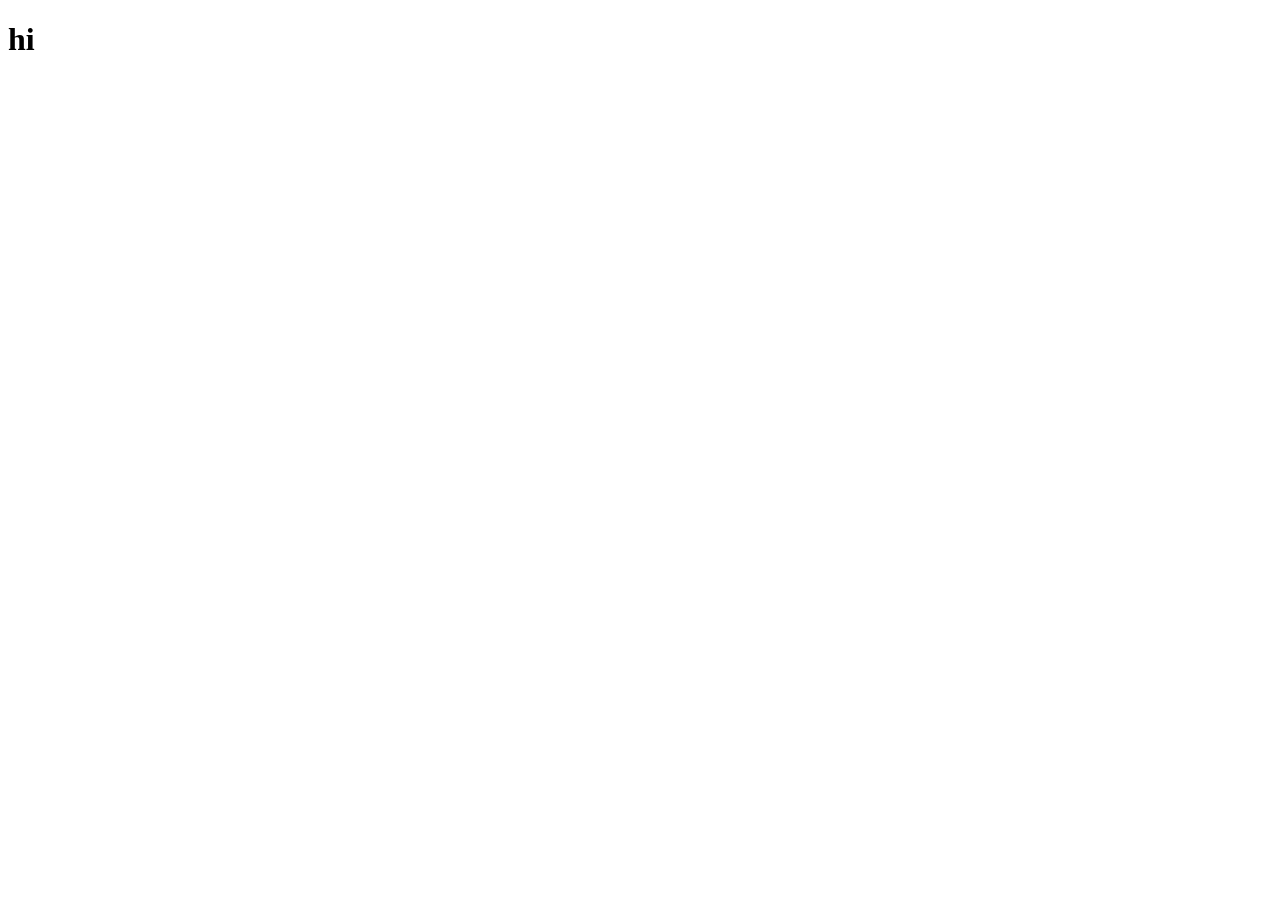
==== index.html @ 0489cee2 "project setup" ====
<!DOCTYPE html>
<html lang="en">
<head>
    <meta charset="UTF-8">
    <meta name="viewport" content="width=device-width, initial-scale=1.0">
    <title>Document</title>
    <link rel="stylesheet" href="css/style.css">
</head>
<body>
    <h1>hi</h1>
</body>
</html>
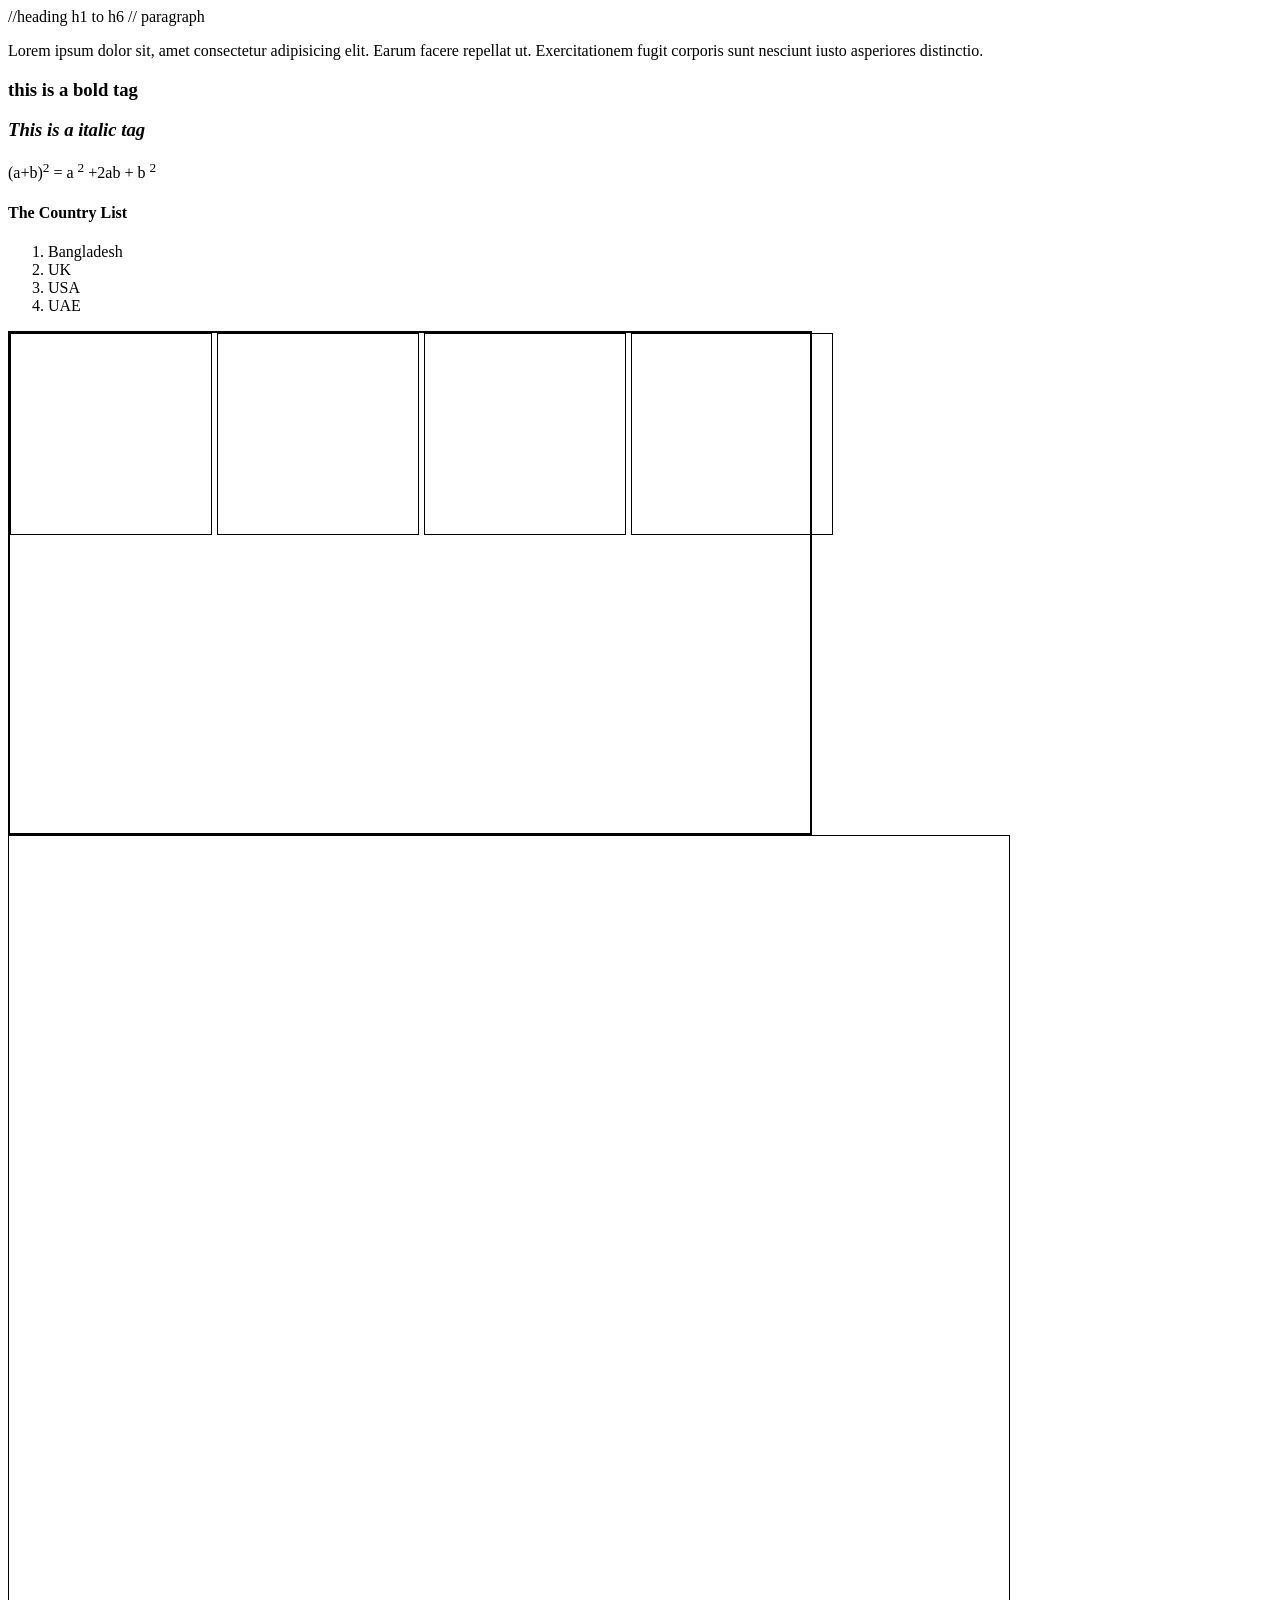
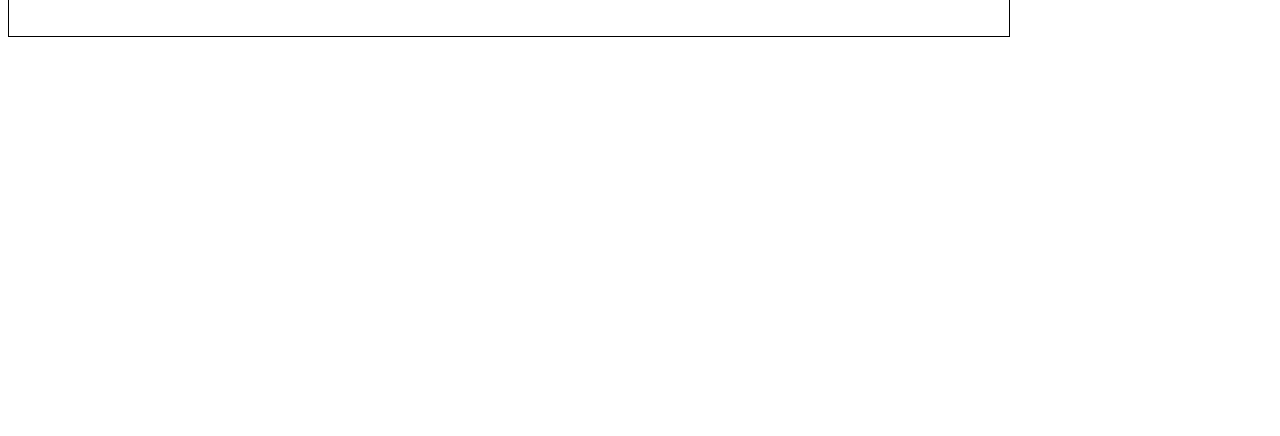
==== commit a91bdc61: "some refresh topic recap" ====
--- a/index.html
+++ b/index.html
@@ -7,6 +7,35 @@
     <link rel="stylesheet" href="css/style.css">
 </head>
 <body>
-    <h1>hi</h1>
+    //heading h1 to h6 
+    // paragraph
+    <p>Lorem ipsum dolor sit, amet consectetur adipisicing elit. Earum facere repellat ut. Exercitationem fugit corporis sunt nesciunt iusto asperiores distinctio.</p>
+
+    <h3><b>this is a bold tag</b></h3>
+    <h3><i>This is a italic tag</i></h3>
+    <p>(a+b)<sup>2</sup> = a <sup>2</sup> +2ab + b <sup>2</sup></p>
+
+    <h4>The Country List</h4>
+    <ol>
+        <li>Bangladesh</li>
+        <li>UK</li>
+        <li>USA</li>
+        <li>UAE</li>
+    </ol>
+
+
+    <div class="box">
+        <div class="box-1 circle"></div>
+        <div class="box-2 circle"></div>
+        <div class="box-3 circle"></div>
+        <div class="box-4 circle"></div>
+    </div>
+
+    <div class="temp">
+        <div class="header"></div>
+        <div class="sidebar"></div>
+        <div class="maincontent"></div>
+        <div class="footer"></div>
+    </div>
 </body>
 </html>
--- a/css/style.css
+++ b/css/style.css
@@ -0,0 +1,38 @@
+.box{
+    height: 500px;
+    width: 800px;
+    border: 2px solid black;
+    display: grid;
+    grid-template-columns: 1fr 1fr 1fr 1fr;
+    gap: 5px;
+}
+.circle{
+    height: 200px;
+    width: 200px;
+    border: 1px solid black;
+}
+.temp{
+    border: 1px solid black;
+    height: 800px;
+    width: 1000px;
+    display: grid;
+
+}
+.header{
+    width: 500px;
+    height: 300px;
+    border: 1px;
+}
+.sidebar{
+width: 200px;
+    height: 300px;
+    border: 1px;
+}
+.maincontent{width: 300px;
+    height: 300px;
+    border: 1px;}
+.footer{
+    width: 500px;
+    height: 300px;
+    border: 1px;
+}
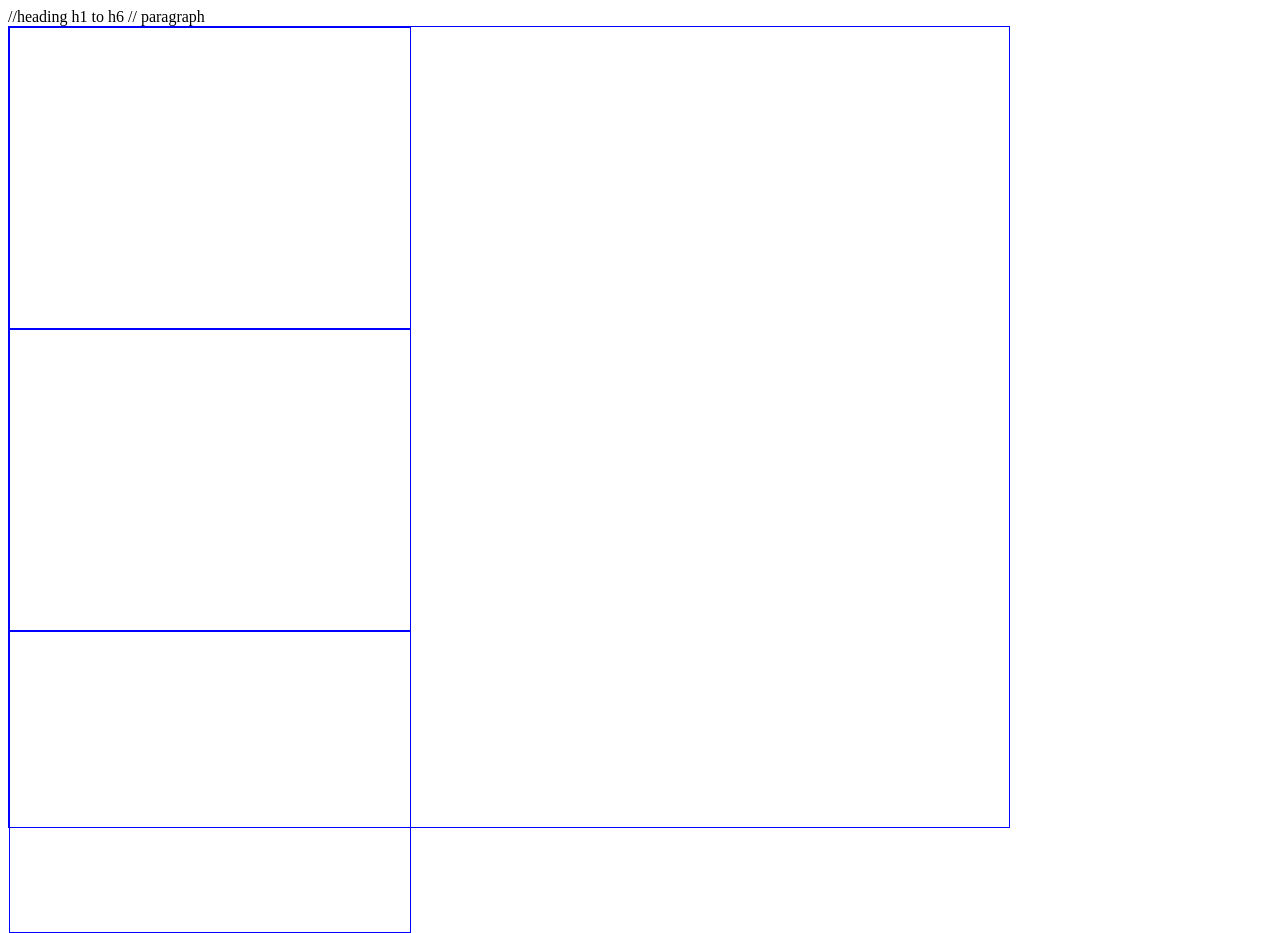
==== commit cec87c94: "module basic one" ====
--- a/index.html
+++ b/index.html
@@ -9,33 +9,41 @@
 <body>
     //heading h1 to h6 
     // paragraph
-    <p>Lorem ipsum dolor sit, amet consectetur adipisicing elit. Earum facere repellat ut. Exercitationem fugit corporis sunt nesciunt iusto asperiores distinctio.</p>
+    <!-- <p>Lorem ipsum dolor sit, amet consectetur adipisicing elit. Earum facere repellat ut. Exercitationem fugit corporis sunt nesciunt iusto asperiores distinctio.</p>
 
     <h3><b>this is a bold tag</b></h3>
     <h3><i>This is a italic tag</i></h3>
-    <p>(a+b)<sup>2</sup> = a <sup>2</sup> +2ab + b <sup>2</sup></p>
+    <p>(a+b)<sup>2</sup> = a <sup>2</sup> +2ab + b <sup>2</sup></p> -->
 
-    <h4>The Country List</h4>
+    <!-- <h4>The Country List</h4>
     <ol>
         <li>Bangladesh</li>
         <li>UK</li>
         <li>USA</li>
         <li>UAE</li>
-    </ol>
+    </ol> -->
 
 
-    <div class="box">
+    <!-- <div class="box">
         <div class="box-1 circle"></div>
         <div class="box-2 circle"></div>
         <div class="box-3 circle"></div>
         <div class="box-4 circle"></div>
-    </div>
+    </div> -->
 
-    <div class="temp">
+    <!-- <div class="temp">
         <div class="header"></div>
         <div class="sidebar"></div>
         <div class="maincontent"></div>
         <div class="footer"></div>
+    </div> -->
+
+    <!-- using grid  -->
+
+    <div class="space">
+        <div class="spaceOne"></div>
+        <div class="spaceTwo"></div>
+        <div class="spaceThree"></div>
     </div>
 </body>
 </html>
--- a/css/style.css
+++ b/css/style.css
@@ -35,4 +35,89 @@
     width: 500px;
     height: 300px;
     border: 1px;
-}+}
+
+.square{
+    height: 300px;
+    width: 500px;
+    border: 1px solid black;
+    position: static;
+    /* margin-bottom: 10px; */
+
+}
+
+.square2{
+    height: 300px;
+    width: 500px;
+    border: 1px solid black;
+    position: relative;
+      top: 50px;
+}
+.square3{
+    height: 200px;
+    width: 200px;
+    border: 3px solid black;
+    position: absolute;
+    top: 20px;
+    left: 15px;
+      
+}
+.square4{
+    height: 200px;
+    width: 1400px;
+    border: 2px solid black;
+    background: lightblue;
+    position: fixed;  
+    top: 0;
+    left:0
+
+}
+.square5{
+    height: 200px;
+    width: 1400px;
+    border: 2px solid black;
+    background: midnightblue;
+    border-radius: 20px;
+    position: sticky;
+    top: 20px;
+    right: 0;
+
+}
+.parent{
+    display: flex;
+    height: 500px;
+    width: 900px;
+    border: 1px solid black;
+}
+.child{
+    height: 300px;
+    width: 300px;
+    border: 1px solid black;
+}
+
+.space{
+    height: 800px;
+    width: 1000px;
+    border: 1px solid blue;
+    display: grid;
+    
+    
+}
+.spaceOne{
+    height: 300px;
+    width: 400px;
+    border: 1px solid blue;
+    
+}
+.spaceTwo{
+    height: 300px;
+    width: 400px;
+    border: 1px solid blue;
+    
+}
+.spaceThree{
+    height: 300px;
+    width: 400px;
+    border: 1px solid blue;
+    
+}
